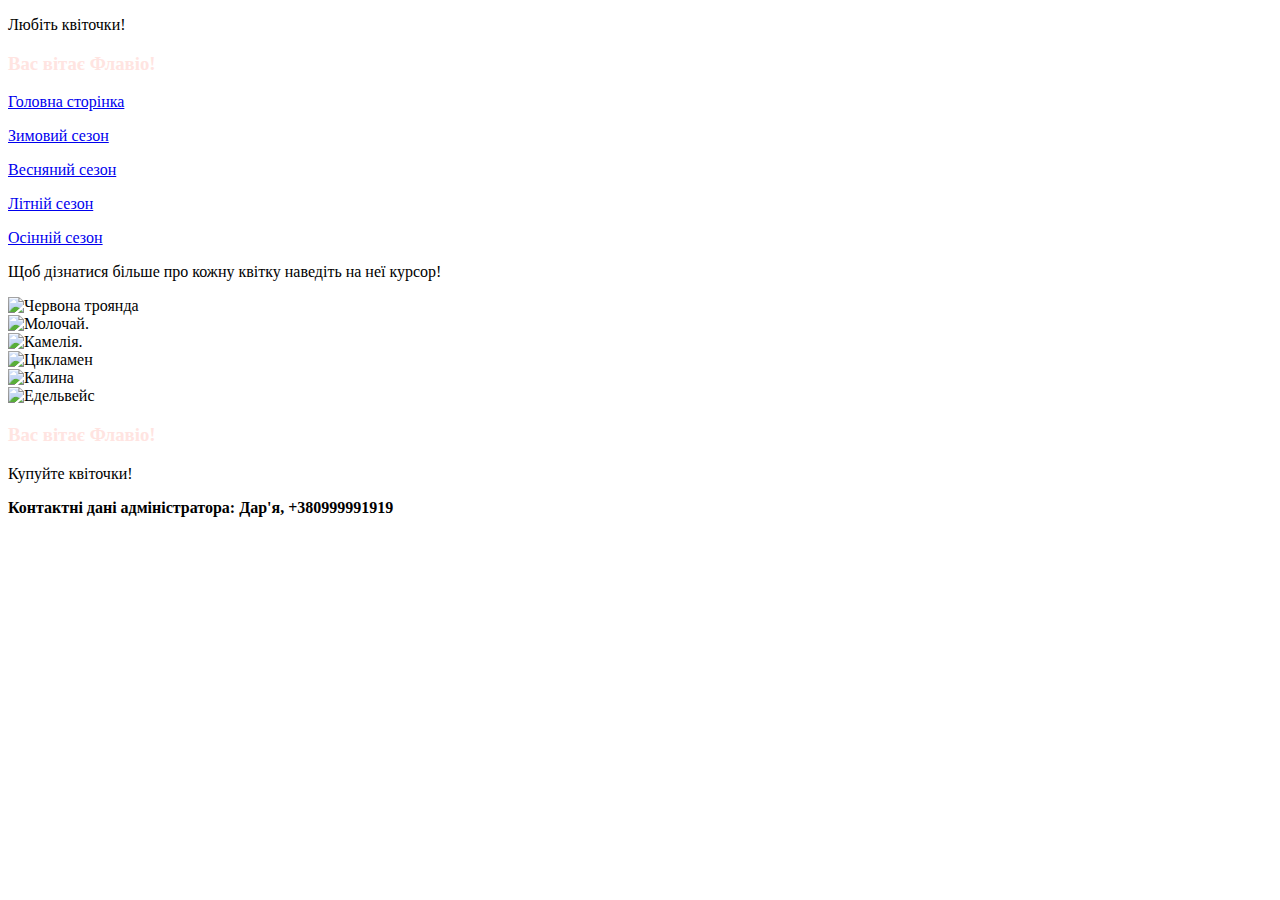
==== 1.html @ cda6139b "Initial commit" ====
<!doctype html>
<html lang="en">
<head>
  <title>Квіткова сторінка</title>
  <meta charset="UTF-8">
  <meta name="viewport" content="width=device-width, user-scalable=no">
  <link rel="stylesheet" href="style.css">
</head>
<body>
<div class="container">
  <div class="item1">
    <p>Любіть квіточки!</p>
    <div class="itemX">
      <h3 style="color: mistyrose;">Вас вітає Флавіо!</h3>
    </div>
  </div>
  <div class="item2">
    <p> <a href="index.html">Головна сторінка</a></p>
    <p> <a href="1.html">Зимовий сезон</a></p>
    <p> <a href="2.html">Весняний сезон</a></p>
    <p> <a href="3.html">Літній сезон</a></p>
    <p> <a href="4.html">Осінній сезон</a></p>
  </div>
  <div class="item3">
    <p>
      Щоб дізнатися більше про кожну квітку наведіть на неї курсор!
    </p>
    <div class="image-grid">
      <div class="image-item">
        <img src="https://encrypted-tbn0.gstatic.com/images?q=tbn:ANd9GcS6WwlceWWCB-erVmVNwQbH62Pj4F4rcSYbNQ&s" alt="Червона троянда" title="Це троянда.
        Догляд: Регулярно змінювати воду, зрізати стебла під кутом. Видаляти нижнє листя, яке може потрапляти у воду.
        Як довго стоїть: 7–10 днів.
        Чим цікава: Символ любові, пристрасті та краси. Існує безліч сортів та кольорів. Її універсальність дозволяє використовувати в різних композиціях .">
      </div>
      <div class="image-item">
        <img src="https://cdn.leroymerlin.ru/lmru/image/upload/f_auto/q_auto/dpr_1.0/c_pad/w_1000/h_1000/v1520229085/lmcode/zSz31Dc1UUywjVRZg3vjEg/14798906_tmp.jpg" alt="Молочай." title="Це молочай.
        Догляд: Потрібно обережно обрізати, оскільки виділяє молочний сік, що може подразнювати шкіру. Використовувати захисні рукавички.
        Як довго стоїть: До 2 тижнів у вазі.
        Чим цікавий: Екзотичний вигляд, часто використовується для створення контрасту в букетах. Символізує витривалість.">
      </div>
      <div class="image-item">
        <img src="https://img.freepik.com/premium-photo/white-camellia-flower-isolated-white-background_136875-4485.jpg" alt="Камелія." title="Це камелія.
        Догляд: Любить прохолодні температури, не переносить прямих сонячних променів.
        Як довго стоїть: У зрізаному вигляді до 1 тижня.
        Чим цікава: Символ вічної молодості та краси. Камелія відома своїми глянцевими листками та ніжними пелюстками різних кольорів.">
      </div>
      <div class="image-item">
        <img src="https://gileya.kherson.ua/images/content/ciklamen/shutterstock_155918648.jpg" alt="Цикламен" title="Це цикламен.
        Догляд: Поливати у піддон, уникати прямих сонячних променів. Любить прохолодне повітря.
        Цвітіння: Триває кілька місяців при правильному догляді.
        Особливість: Незвичні квіти різних відтінків, символ щирості.">
      </div>
      <div class="image-item">
        <img src="https://www.alternativemedicine.com.ua/wp-content/uploads/2023/07/kalyna.jpg" alt="Калина" title="Це калина.
        Догляд: Невибаглива, добре росте на відкритих сонячних місцях. Потребує регулярного поливу.
        Як довго стоїть: У зрізаному вигляді зберігається до тижня.
        Чим цікава: В Україні калина є символом краси, чистоти та дівочості. Використовується в народних піснях і обрядах.">
      </div>
      <div class="image-item">
        <img src="https://ukraflora.ua/image/cache/catalog/image/cache/catalog/o_products/edelvejs-1100x1100.webp" alt="Едельвейс" title="Це едельвейс.
        Догляд: Рослина, яка не потребує багато води, оскільки росте в суворих гірських умовах.
        Як довго стоїть: У зрізаному вигляді зберігає форму кілька днів, але часто використовується в сухих букетах.
        Чим цікавий: Символ чистоти, мужності та відданості. Едельвейс часто асоціюється з гірськими регіонами, зокрема з Альпами.">
      </div>
    </div>
  </div>
  <div class="item4">
    <div class="itemY">
      <h3 style="color:mistyrose;">Вас вітає Флавіо!</h3>
    </div>
    <p>Купуйте квіточки!</p>
  </div>
  <div class="item5">
    <p style="font-family:cursive">
    <strong>Контактні дані адміністратора:
      Дар'я, +380999991919</strong>
    </p>
  </div>
</div>
</body>
</html>
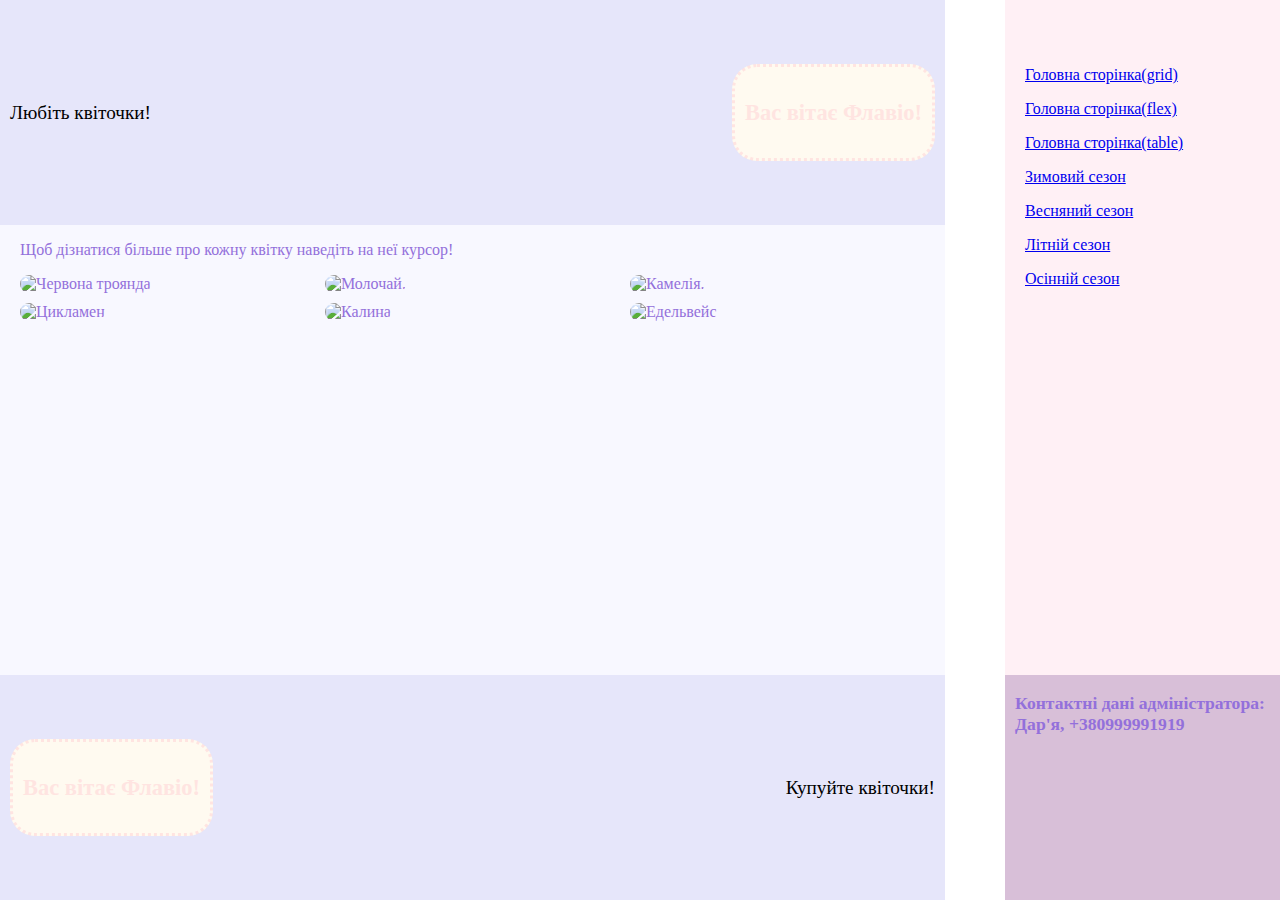
==== commit 680f7ced: "1" ====
--- a/1.html
+++ b/1.html
@@ -4,18 +4,20 @@
   <title>Квіткова сторінка</title>
   <meta charset="UTF-8">
   <meta name="viewport" content="width=device-width, user-scalable=no">
-  <link rel="stylesheet" href="style.css">
+  <link rel="stylesheet" href="grid.css">
 </head>
 <body>
 <div class="container">
   <div class="item1">
     <p>Любіть квіточки!</p>
     <div class="itemX">
-      <h3 style="color: mistyrose;">Вас вітає Флавіо!</h3>
+      <h3 class="label">Вас вітає Флавіо!</h3>
     </div>
   </div>
   <div class="item2">
-    <p> <a href="index.html">Головна сторінка</a></p>
+    <p> <a href="index.html">Головна сторінка(grid)</a></p>
+    <p> <a href="flex.html">Головна сторінка(flex)</a></p>
+    <p> <a href="table.html">Головна сторінка(table)</a></p>
     <p> <a href="1.html">Зимовий сезон</a></p>
     <p> <a href="2.html">Весняний сезон</a></p>
     <p> <a href="3.html">Літній сезон</a></p>
@@ -66,7 +68,7 @@
   </div>
   <div class="item4">
     <div class="itemY">
-      <h3 style="color:mistyrose;">Вас вітає Флавіо!</h3>
+      <h3 class="label">Вас вітає Флавіо!</h3>
     </div>
     <p>Купуйте квіточки!</p>
   </div>
--- a/grid.css
+++ b/grid.css
@@ -0,0 +1,110 @@
+* {
+  box-sizing: border-box;
+}
+body, html {
+  height: 100%;
+  font-family:cursive;
+  margin:0;
+  padding:0;
+}
+.container {
+  display: grid;
+  grid-template-columns: repeat(4, 1fr);
+  grid-template-rows: repeat(4, 1fr);
+  column-gap: 60px;
+  height: 100vh;
+}
+.item1, .item4 {
+  grid-column: 1 / 4;
+  background-color: lavender;
+  display: flex;
+  justify-content: space-between;
+  align-items: center;
+  font-family: cursive;
+  font-size: 120%;
+  padding: 10px;
+}
+.item1 {
+  grid-row: 1 / 2;
+}
+.item2 {
+  grid-column: 4 / 5;
+  grid-row: 1 / 6;
+  background-color: lavenderblush;
+  padding-right: 10px;
+  padding-left: 20px;
+  padding-top: 50px;
+  font-family: cursive;
+}
+.item3 {
+  grid-column: 1 / 4;
+  grid-row: 2 / 4;
+  background-color: ghostwhite;
+  color: mediumpurple;
+  font-family: cursive;
+  padding-left: 20px;
+  padding-right: 20px;
+}
+.item4 {
+  grid-row: 4 / 5;
+}
+.item5 {
+  grid-column: 4 / 5;
+  grid-row: 4 / 5;
+  background-color: thistle;
+  color: mediumpurple;
+  padding-left: 10px;
+  padding-right: 10px;
+  font-size: 110%;
+  font-family:cursive;
+}
+.itemX {
+  background-color: floralwhite;
+  padding: 10px;
+  border: 3px dotted mistyrose;
+  border-radius: 25px;
+}
+.itemY {
+  background-color: floralwhite;
+  padding: 10px;
+  border: 3px dotted mistyrose;
+  border-radius: 25px;
+
+}
+.image-grid{
+  display: flex;
+  flex-wrap: wrap;
+  gap: 10px;
+  justify-content: center;
+}
+.image-grid img {
+  width: 40%;
+  max-width: 200px;
+  height: auto;
+  border-radius: 10px;
+}
+.image-item {
+  flex: 1 1 calc(33.333% - 10px);
+  box-sizing: border-box;
+}
+@media (max-width: 768px) {
+  .image-item {
+    flex: 1 1 calc(50% - 10px);
+  }
+}
+a{
+  transition: background-color 1s;
+  border-radius: 10px;
+}
+a:hover {
+  background-color: pink;
+}
+p.info {
+   margin-top: 0;
+   color: darkslateblue;
+ }
+h3.label{
+  color: mistyrose;
+}
+
+
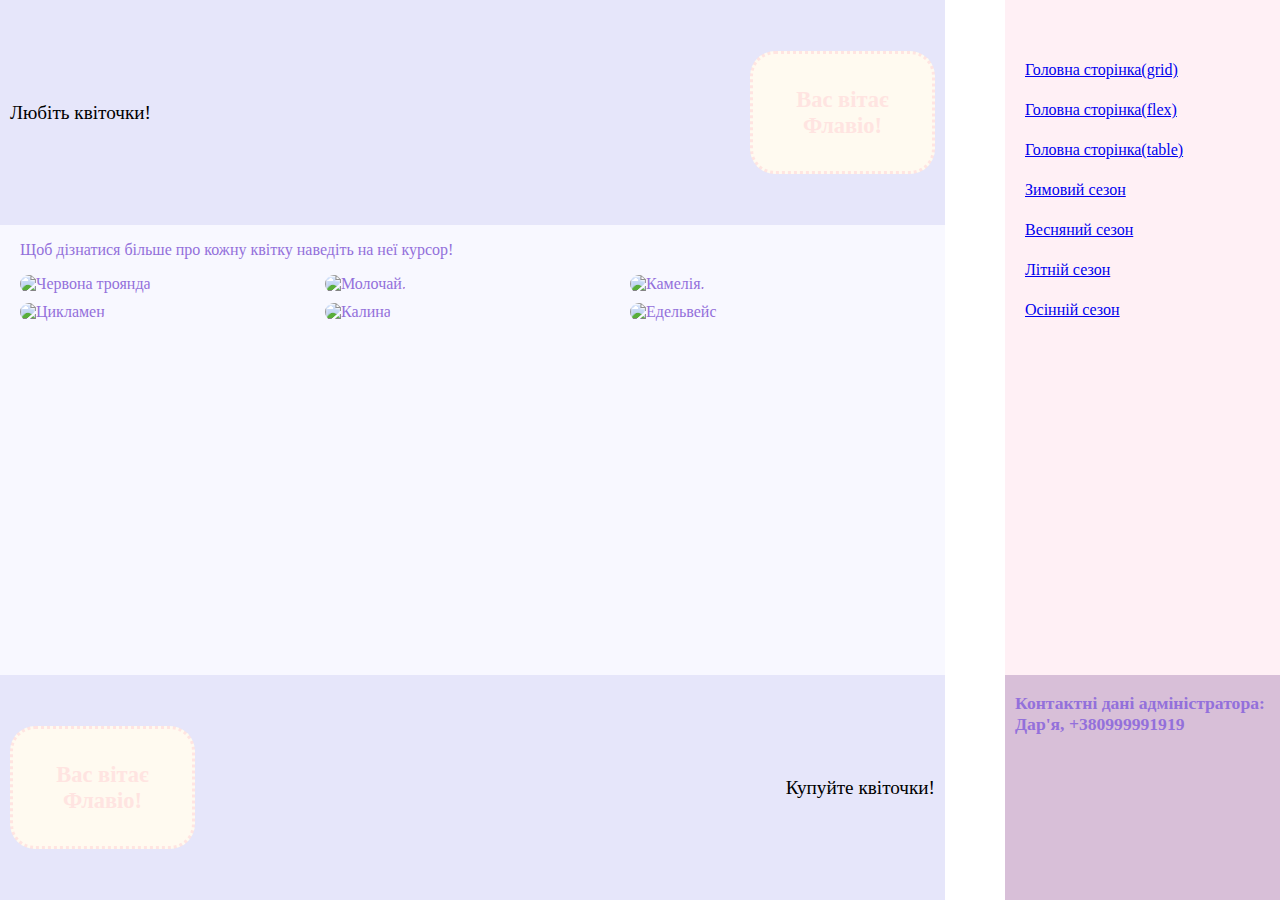
==== commit 1765860a: "1" ====
--- a/1.html
+++ b/1.html
@@ -15,13 +15,13 @@
     </div>
   </div>
   <div class="item2">
-    <p> <a href="index.html">Головна сторінка(grid)</a></p>
-    <p> <a href="flex.html">Головна сторінка(flex)</a></p>
-    <p> <a href="table.html">Головна сторінка(table)</a></p>
-    <p> <a href="1.html">Зимовий сезон</a></p>
-    <p> <a href="2.html">Весняний сезон</a></p>
-    <p> <a href="3.html">Літній сезон</a></p>
-    <p> <a href="4.html">Осінній сезон</a></p>
+    <li><a href="index.html">Головна сторінка(grid)</a></li>
+    <li><a href="flex.html">Головна сторінка(flex)</a></li>
+    <li><a href="table.html">Головна сторінка(table)</a></li>
+    <li><a href="1.html">Зимовий сезон</a></li>
+    <li><a href="2.html">Весняний сезон</a></li>
+    <li><a href="3.html">Літній сезон</a></li>
+    <li><a href="4.html">Осінній сезон</a></li>
   </div>
   <div class="item3">
     <p>
--- a/grid.css
+++ b/grid.css
@@ -35,6 +35,8 @@
   padding-left: 20px;
   padding-top: 50px;
   font-family: cursive;
+  list-style: none;
+  line-height: 40px;
 }
 .item3 {
   grid-column: 1 / 4;
@@ -63,12 +65,16 @@
   padding: 10px;
   border: 3px dotted mistyrose;
   border-radius: 25px;
+  width: 20%;
+  text-align: center;
 }
 .itemY {
   background-color: floralwhite;
   padding: 10px;
   border: 3px dotted mistyrose;
   border-radius: 25px;
+  width: 20%;
+  text-align: center;
 
 }
 .image-grid{
@@ -87,11 +93,6 @@
   flex: 1 1 calc(33.333% - 10px);
   box-sizing: border-box;
 }
-@media (max-width: 768px) {
-  .image-item {
-    flex: 1 1 calc(50% - 10px);
-  }
-}
 a{
   transition: background-color 1s;
   border-radius: 10px;
